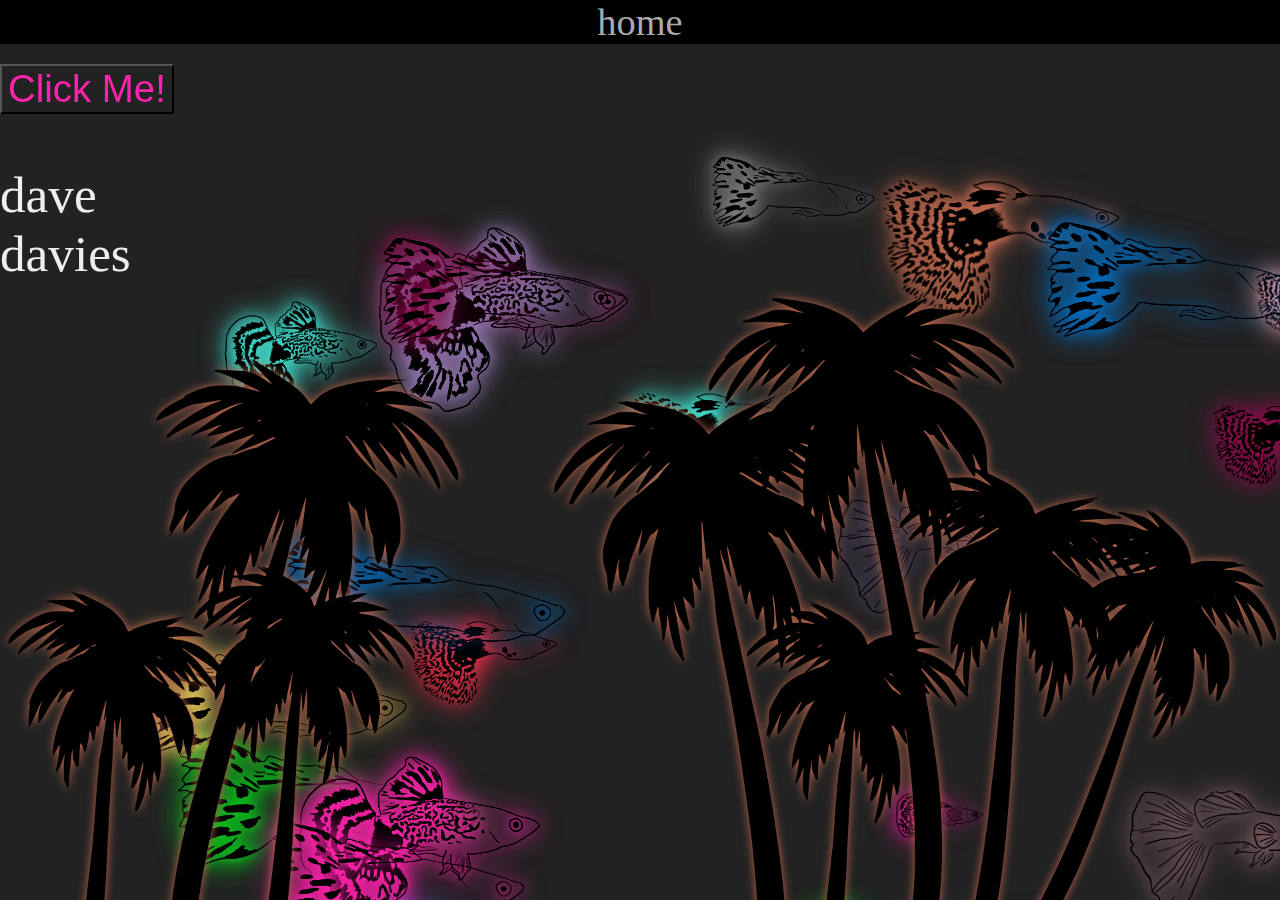
==== exercise.html @ dfdcb4cb "added exercises" ====
<!DOCTYPE  html>
<html lang="en">
<head>
	<meta charset="UTF-8">
	<meta name="author" content="Dave Davies">
	<meta name="viewport" content="width=device-width, height=device-height, initial-scale=1, maximum-scale=1, user-scalable=no">
	<title>Dave Davies</title>
	<!--<link rel="icon" type="image/png" href="faviconTransparent.png" />-->
    <link rel="stylesheet" type="text/css" href="style.css">
    <style>
        button{
            align-self: center;
            align-content: center;
            align-items: center;
            color: #f2a;
            background-color: #0000;
            z-index: 5;
            font-size: 3vmax;
        }
        p{
            font-size: 4vmax;
        }
    </style>
    <script>
        function randInt(x, y){
            return(Math.floor((Math.random()*(y-x))));
        }

        exercises = [
            "arm curls\n",
            "sit-ups\n",
            "bench press\n",
            "lateral raises\n",
            "shoulder presses\n",
            "front raises\n",
            "leg raises\n",
            "arm extensions\n",
            "plank\n",
            "lunges\n",
            "push-ups\n",
            "jumping jacks\n",
            "squats\n",
            "crunches\n",
            "high knees\n",
        ]

        rowing = "rowing machine\n";

        function waaaa(){
            newStr = "";
            if(randInt(0,2)==0){
                newStr = newStr + rowing + "<br>" + exercises[randInt(0,exercises.length)];
            }else{
                for (let index = 0; index < 3; index++) {
                    newStr = newStr + exercises[randInt(0,exercises.length)] + "<br>"; 
                }
            }
            document.getElementById("new").innerHTML = newStr;
        }
    </script>
</head>
<body>
    <canvas>
        <script src="main.js"></script>
    </canvas>
    

    <menu>
        <a href="index.html">home</a>
    </menu>

    <button type="button" onclick="waaaa()">Click Me!</button>

    <p id="new"> 
        dave<br>davies
    </p>

</body>
</html>
---- style.css ----
canvas{
    border: 0;
}

body{
    margin: 0;
    background-color: #222;
    font-family: 'Comic Sans MS';
    color: #eee;
    padding-top: 4em;
}

menu{
    position: fixed;
    top: 0;
    left: 0;
    width: 100%;
    background-color: #000; 
    font-size: 3vmax;
    margin-top: 0%;
    text-align: center;
    z-index: 3;
    padding: 0%;
}

canvas{
    position: fixed;
    z-index: -2;
}


/* unvisited link */
a:link {
    color: #aaa;
    text-decoration: none;
}
  
  /* visited link */
a:visited {
    color: #eee;
    text-decoration: none;
}
  
  /* mouse over link */
a:hover {
    color: #f2a;
    text-decoration: underline;
}
  
  /* selected link */
a:active {
    color: #d08;
    text-decoration: none;
}

overlay{
    position: fixed;
    width: 100%;
    height: 100%;
    background-color: rgba(0, 0, 0, 0.6);
    z-index: -1;
}

name{
    text-align: right;
    margin-top: 50%;
    width: 100%;
    color: #eee;
    z-index: 4;
    font-size: 10vmax;
}

about{
    font-size: large;
    text-align: center;
    width: 100%;
}

difficulty {
    text-align: center;
    width: 100%;
}
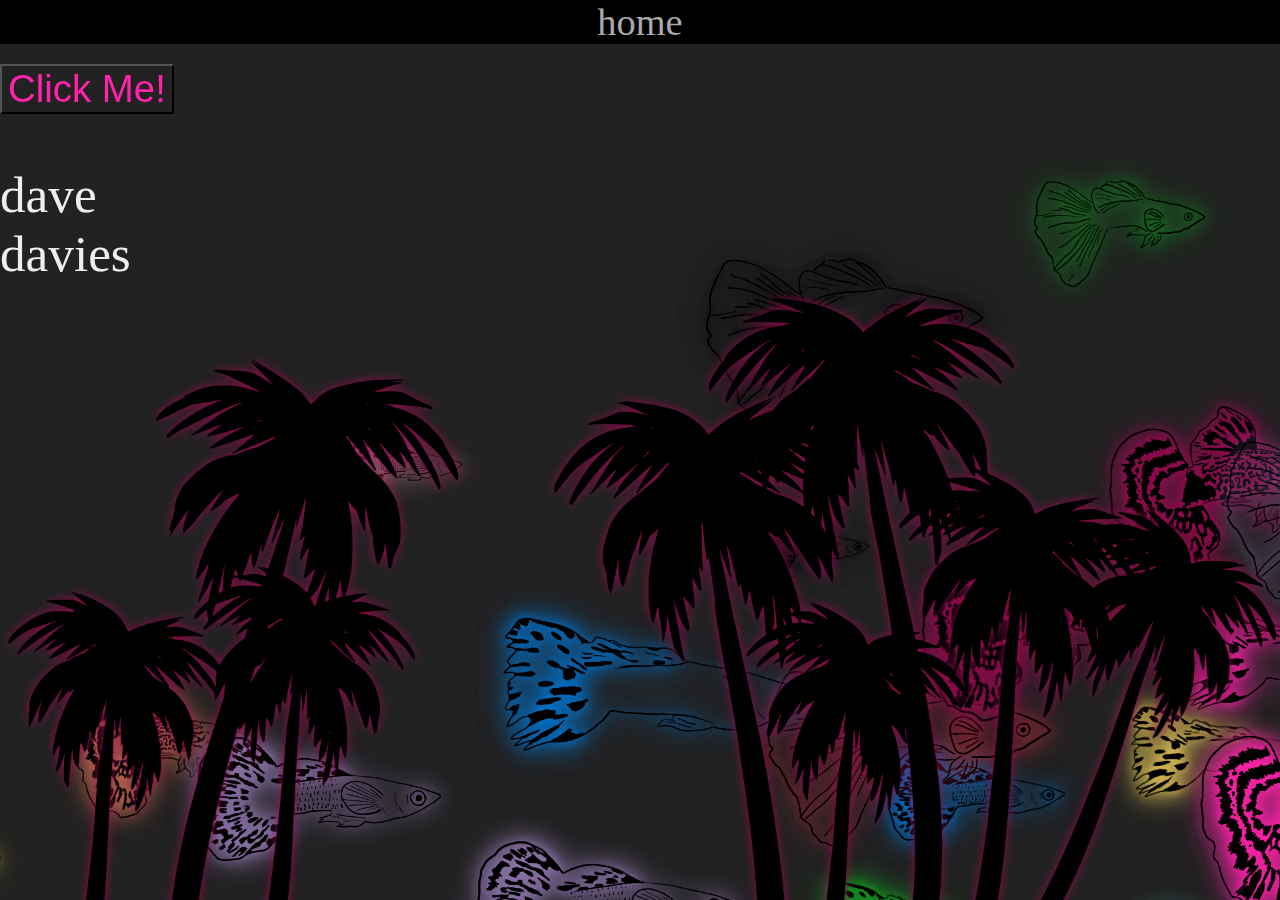
==== commit d56d2a36: "favicons baybeee" ====
--- a/exercise.html
+++ b/exercise.html
@@ -5,7 +5,7 @@
 	<meta name="author" content="Dave Davies">
 	<meta name="viewport" content="width=device-width, height=device-height, initial-scale=1, maximum-scale=1, user-scalable=no">
 	<title>Dave Davies</title>
-	<!--<link rel="icon" type="image/png" href="faviconTransparent.png" />-->
+	<link rel="icon" type="image/png" href="face emoji copy.png" />
     <link rel="stylesheet" type="text/css" href="style.css">
     <style>
         button{
